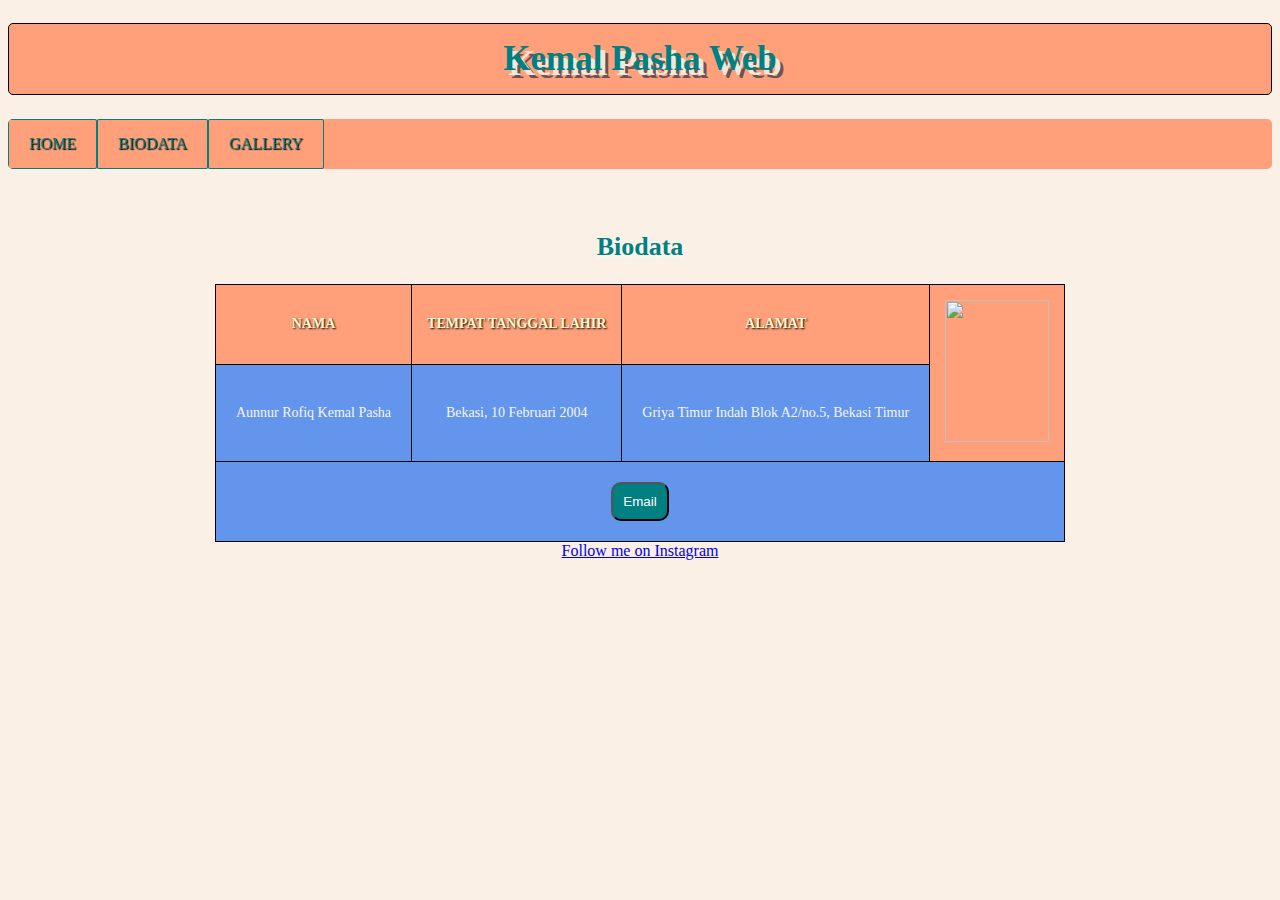
==== biodata.html @ a127a047 "Create biodata.html" ====
<!DOCTYPE html>
<html>
    <head>
        <meta charset="UTF-8"/>
        <meta name="viewport" content="widht=device-widht,initial scale=1.0"/>
        <meta http-equiv="X-U-Compatible" content="ie=edge"/>
        <link rel="stylesheet" type="text/css" href="https://aunnurrofiq.github.io/kemal.css">
    </head>
    <body>

       <h1>
            <b> Kemal Pasha Web </b>
      </h1>

    <nav>
        <ul>
            <li><a href="https://aunnurrofiq.github.io/aunnurrofiq.github.io/index.html"> HOME </a></li>
            <li><a href="https://aunnurrofiq.github.io/aunnurrofiq.github.io/biodata.html"> BIODATA </a></li>
            <li><a href="https://aunnurrofiq.github.io/aunnurrofiq.github.io/gallery.html"> GALLERY </a></li>
        </ul>
    </nav>

    <h2>
      Biodata
    </h2>


    <center>
       <table>
          
            <tr>
                <th>NAMA</th>
                <th>TEMPAT TANGGAL LAHIR</th>
                <th>ALAMAT</th>
                <th rowspan="2"> <img src="kemalpasha.JPG" width="104" height="142"> </th>
            </tr>
            <tr>
                <td>Aunnur Rofiq Kemal Pasha</td>
                <td>Bekasi, 10 Februari 2004</td>
                <td>Griya Timur Indah Blok A2/no.5, Bekasi Timur </td>
            </tr>
            <tr>
              <td colspan="4"> <button> <a href="mailto:aunnurrofiq65@smakbo.sch.id"> Email </a></button></td>
              
            </tr>

        </table>
    </center>
       
        <footer>
              <a href="https://www.instagram.com/drs_kemal/" class="tbl-merah">Follow me on Instagram</a>
        </footer>

     
    </body>
</html>
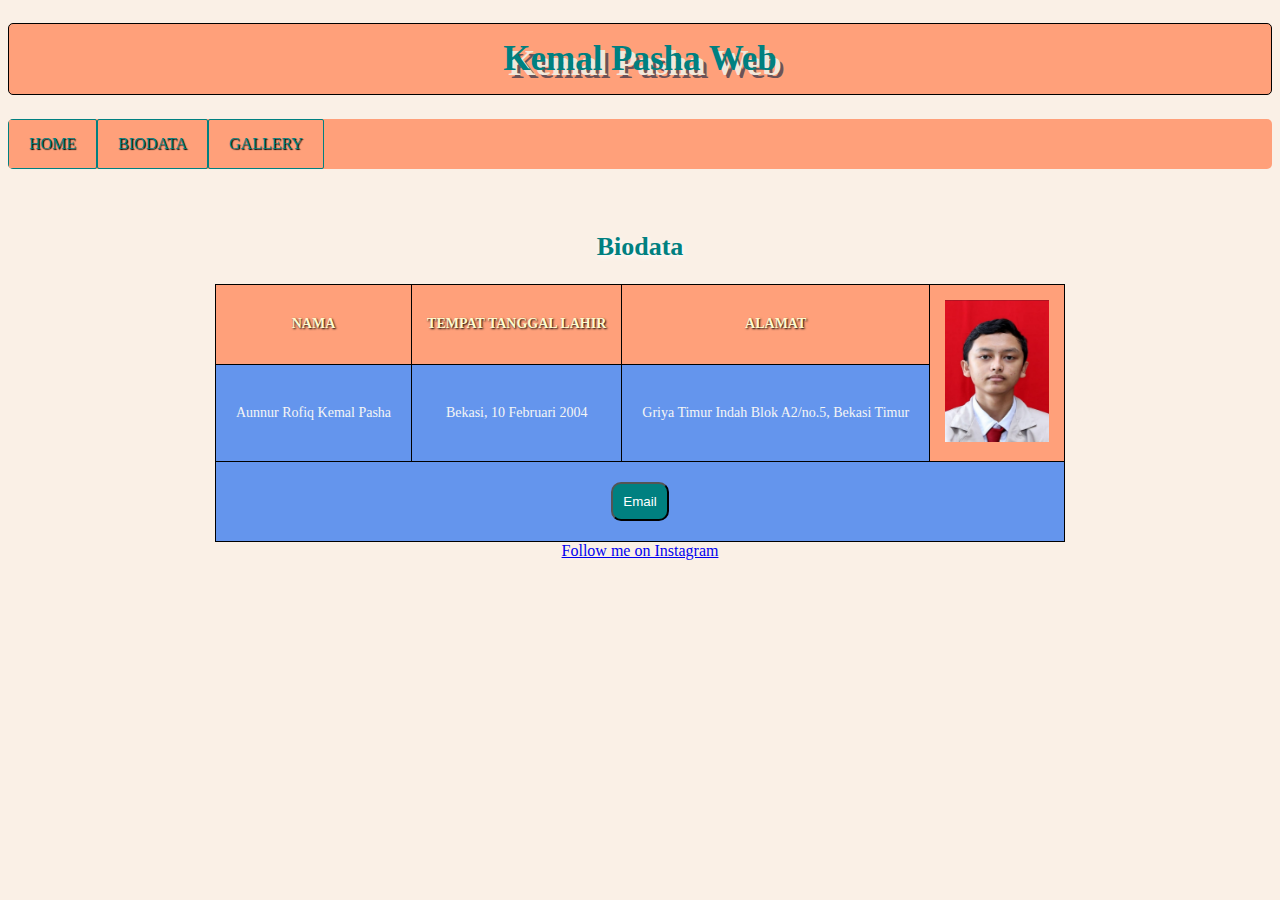
==== commit 85d6c7cf: "Update biodata.html" ====
--- a/biodata.html
+++ b/biodata.html
@@ -32,7 +32,7 @@
                 <th>NAMA</th>
                 <th>TEMPAT TANGGAL LAHIR</th>
                 <th>ALAMAT</th>
-                <th rowspan="2"> <img src="kemalpasha.JPG" width="104" height="142"> </th>
+                <th rowspan="2"> <img src="kemalpasha.jpeg.jpeg" width="104" height="142"> </th>
             </tr>
             <tr>
                 <td>Aunnur Rofiq Kemal Pasha</td>
